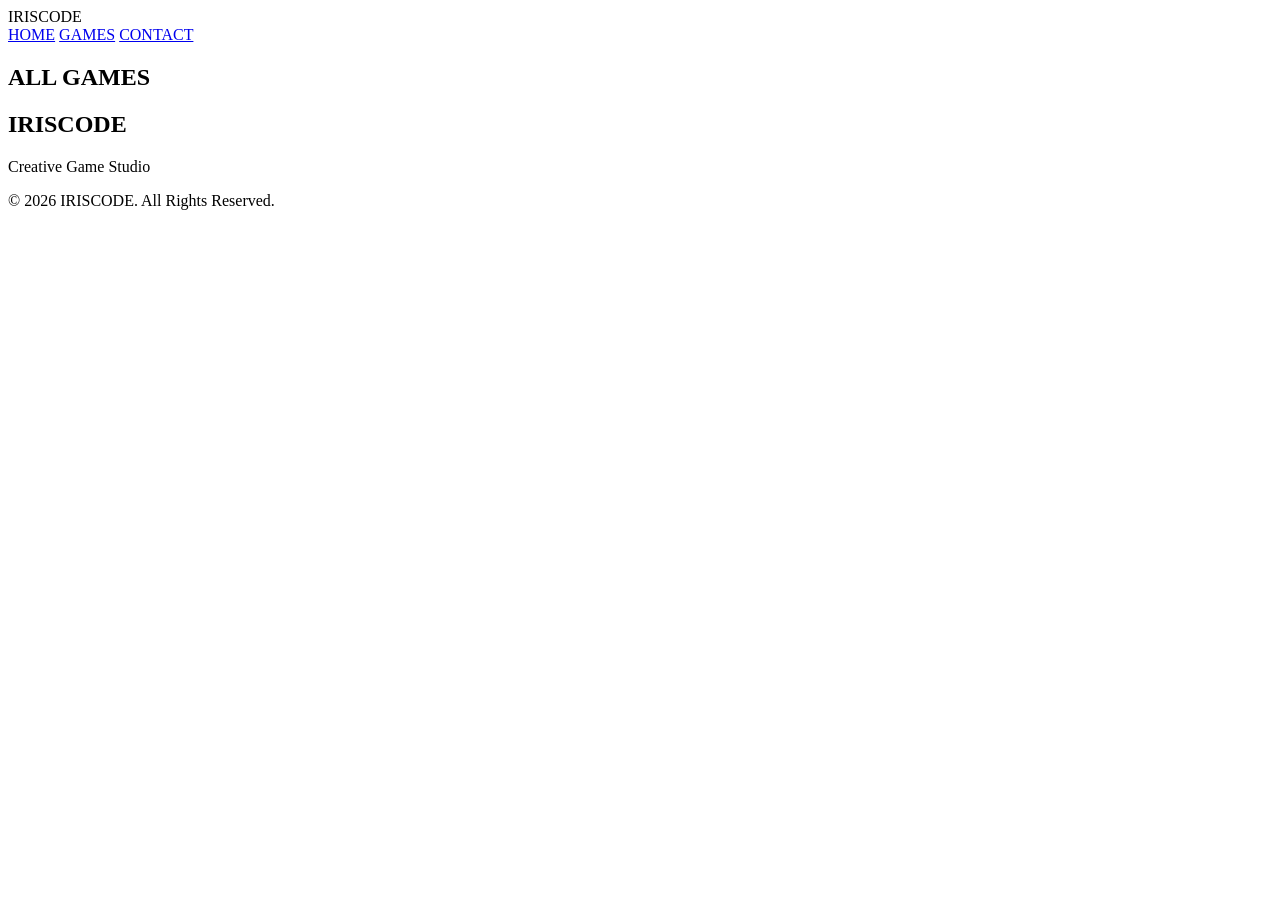
==== index.html @ 81cbec93 "Add initial HTML structure for IRISCODE website" ====
<!DOCTYPE html>
<html lang="ko">

<head>

    <meta charset="UTF-8">
    <meta name="viewport" content="width=device-width, initial-scale=1.0">

    <title>IRISCODE</title>

    <link rel="stylesheet" href="css/style.css">

</head>

<body>

    <!-- ========================= -->
    <!-- HEADER -->
    <!-- ========================= -->

    <header>

        <div class="logo">

            IRISCODE

        </div>

        <nav>

            <a href="#">HOME</a>

            <a href="#games">GAMES</a>

            <a href="#footer">CONTACT</a>

        </nav>

    </header>



    <!-- ========================= -->
    <!-- BANNER -->
    <!-- ========================= -->

    <section class="banner-section">

        <!-- banner.html 임베드 또는 JS 배너 -->

    </section>



    <!-- ========================= -->
    <!-- ALL GAMES -->
    <!-- ========================= -->

    <section id="games">

        <h1>

            ALL GAMES

        </h1>

        <div class="game-list">

            <!-- PYR -->
            <div class="game-card"></div>

            <!-- LD -->
            <div class="game-card"></div>

            <!-- SQ -->
            <div class="game-card"></div>

        </div>

    </section>



    <!-- ========================= -->
    <!-- FOOTER -->
    <!-- ========================= -->

    <footer id="footer">

        <h2>

            IRISCODE

        </h2>

        <p>

            Creative Game Studio

        </p>

        <p>

            © 2026 IRISCODE. All Rights Reserved.

        </p>

    </footer>

    <script src="js/main.js"></script>

</body>

</html>
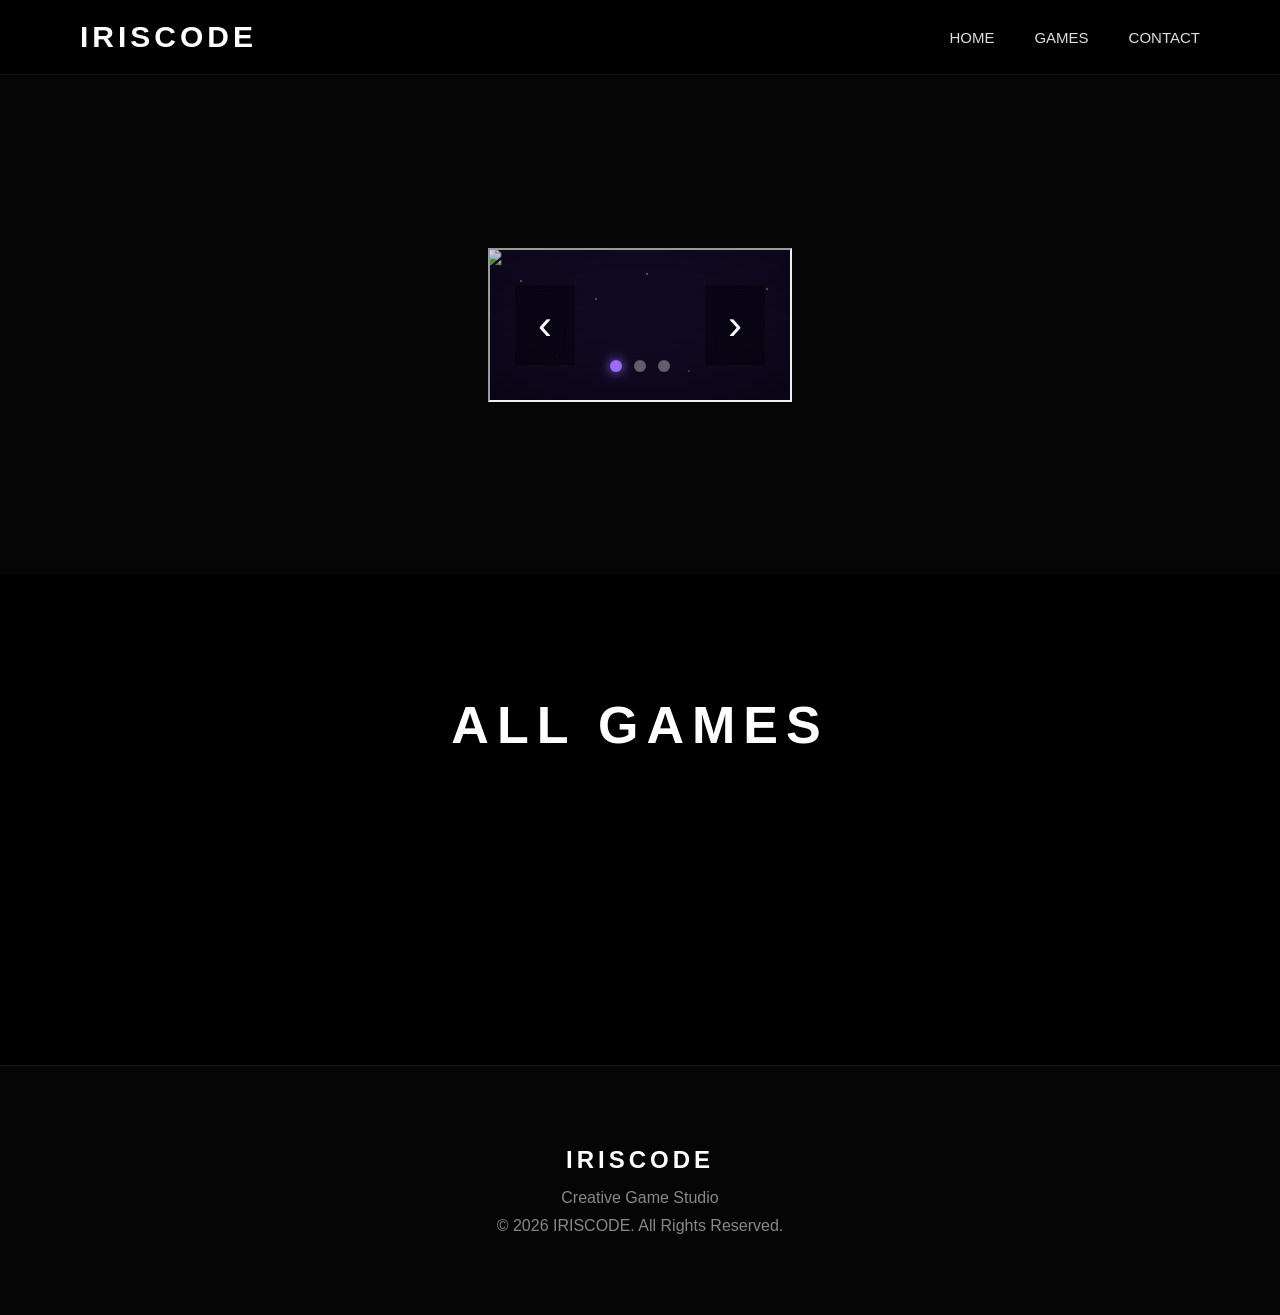
==== commit b0b05306: "Embed banner.html using an iframe" ====
--- a/index.html
+++ b/index.html
@@ -46,7 +46,10 @@
 
     <section class="banner-section">
 
-        <!-- banner.html 임베드 또는 JS 배너 -->
+        <iframe 
+            src="html/banner.html"
+            class="banner-frame">
+        </iframe>
 
     </section>
 
--- a/css/style.css
+++ b/css/style.css
@@ -0,0 +1,272 @@
+/* ========================================
+   IRISCODE Official Website
+   style.css
+======================================== */
+
+*{
+    margin:0;
+    padding:0;
+    box-sizing:border-box;
+}
+
+html{
+
+    scroll-behavior:smooth;
+
+}
+
+body{
+
+    background:#000;
+
+    color:#fff;
+
+    font-family:
+    "Segoe UI",
+    Arial,
+    sans-serif;
+
+}
+
+/* ===========================
+   HEADER
+=========================== */
+
+header{
+
+    position:fixed;
+
+    top:0;
+    left:0;
+
+    width:100%;
+    height:75px;
+
+    display:flex;
+
+    justify-content:space-between;
+
+    align-items:center;
+
+    padding:0 80px;
+
+    background:rgba(0,0,0,.55);
+
+    backdrop-filter:blur(14px);
+
+    border-bottom:1px solid rgba(255,255,255,.08);
+
+    z-index:9999;
+
+}
+
+.logo{
+
+    font-size:30px;
+
+    font-weight:700;
+
+    letter-spacing:4px;
+
+    color:#fff;
+
+    transition:.3s;
+
+}
+
+.logo:hover{
+
+    color:#a774ff;
+
+    text-shadow:
+
+    0 0 15px #9b73ff;
+
+}
+
+/* ===========================
+   MENU
+=========================== */
+
+nav{
+
+    display:flex;
+
+    gap:40px;
+
+}
+
+nav a{
+
+    color:#ddd;
+
+    text-decoration:none;
+
+    font-size:15px;
+
+    transition:.3s;
+
+}
+
+nav a:hover{
+
+    color:#b687ff;
+
+}
+
+/* ===========================
+   BANNER
+=========================== */
+
+.banner-section{
+
+    margin-top:75px;
+
+    width:100%;
+
+    min-height:500px;
+
+    display:flex;
+
+    justify-content:center;
+
+    align-items:center;
+
+    background:#050505;
+
+}
+
+/* ===========================
+   TITLE
+=========================== */
+
+section h1{
+
+    text-align:center;
+
+    font-size:52px;
+
+    letter-spacing:8px;
+
+    margin-bottom:70px;
+
+}
+
+/* ===========================
+   GAMES
+=========================== */
+
+#games{
+
+    width:100%;
+
+    padding:120px 0;
+
+}
+
+.game-list{
+
+    display:flex;
+
+    justify-content:center;
+
+    gap:50px;
+
+    flex-wrap:wrap;
+
+}
+
+/* 카드가 들어갈 자리 */
+
+.game-card{
+
+    transition:.35s;
+
+}
+
+.game-card:hover{
+
+    transform:translateY(-8px);
+
+}
+
+/* ===========================
+   FOOTER
+=========================== */
+
+footer{
+
+    margin-top:120px;
+
+    padding:80px;
+
+    text-align:center;
+
+    border-top:1px solid rgba(255,255,255,.08);
+
+    background:#050505;
+
+}
+
+footer h2{
+
+    letter-spacing:4px;
+
+    margin-bottom:15px;
+
+}
+
+footer p{
+
+    color:#888;
+
+    margin-top:10px;
+
+}
+
+/* ===========================
+   Scrollbar
+=========================== */
+
+::-webkit-scrollbar{
+
+    width:10px;
+
+}
+
+::-webkit-scrollbar-track{
+
+    background:#080808;
+
+}
+
+::-webkit-scrollbar-thumb{
+
+    background:#7a53ff;
+
+    border-radius:10px;
+
+}
+
+::-webkit-scrollbar-thumb:hover{
+
+    background:#9d7cff;
+
+}
+/* ===========================
+   Fade Animation
+=========================== */
+
+.hidden{
+
+    opacity:0;
+
+    transition:1s;
+
+}
+
+.show{
+
+    opacity:1;
+
+}
